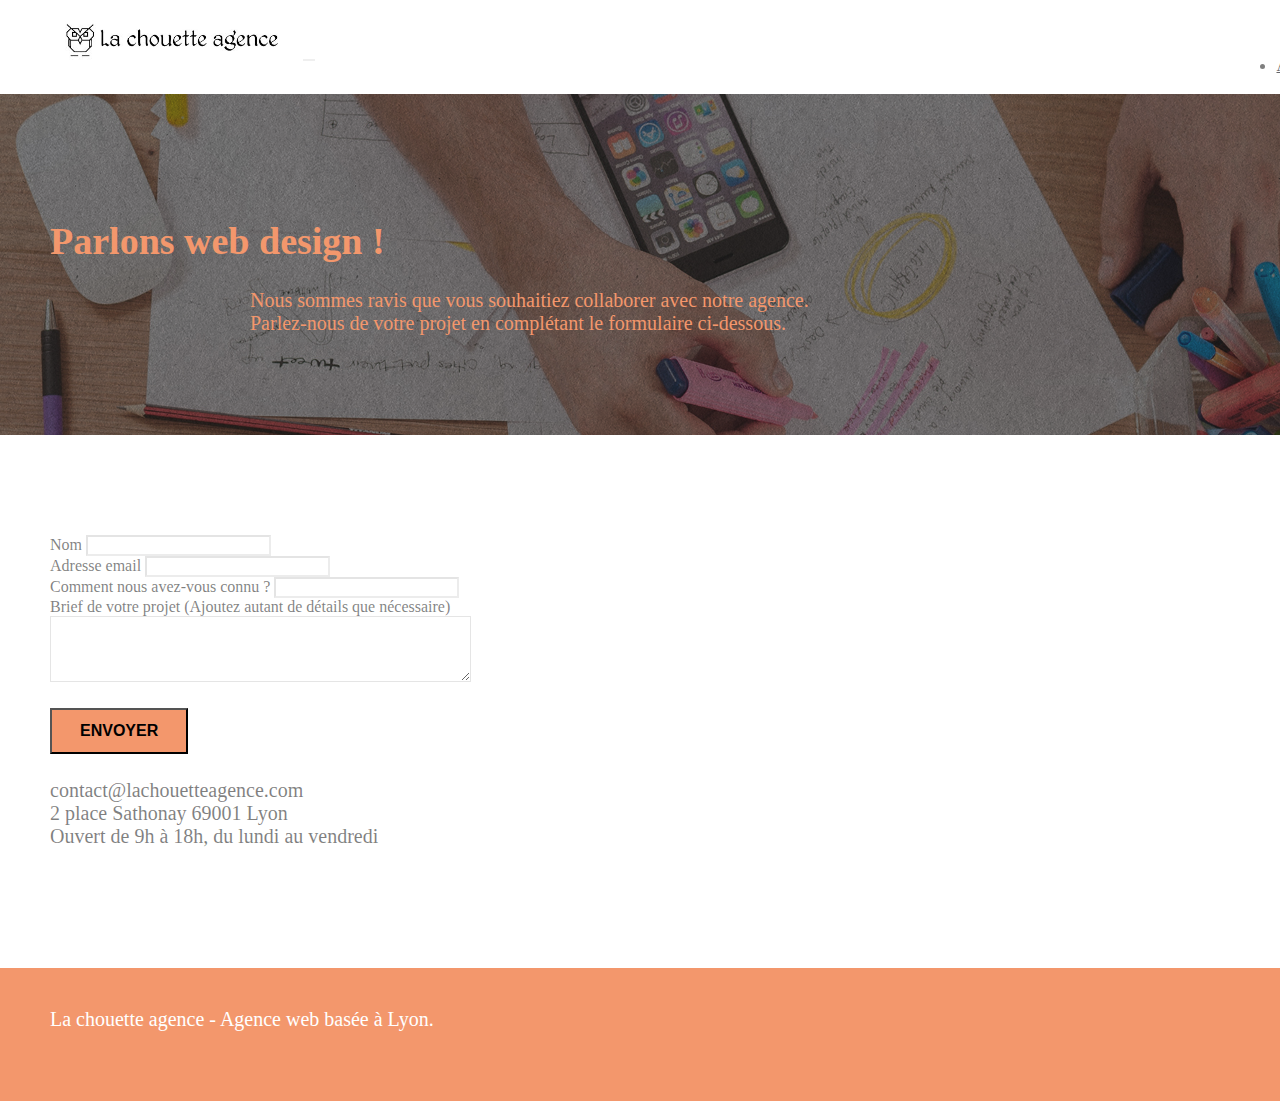
==== contact.html @ cbf3c03d "29/04/203" ====
<!doctype html>
<html lang="Default">
<head>
    <meta charset="utf-8">
    <meta name="description" content="La chouette agence, une grande agence de web design basée à Lyon. ">
    <meta name="viewport" content="width=device-width, initial-scale=1.0, viewport-fit=cover">
    <link rel="shortcut icon" type="image/png" href="favicon.jpg">

	<link rel="stylesheet" type="text/css" href="./css/bootstrap.min.css">
	<link rel="stylesheet" type="text/css" href="style.css">
	<link rel="stylesheet" type="text/css" href="./css/font-awesome.min.css">
	<link rel="stylesheet" type="text/css" href="./css/et-line.min.css">


	<script src="./js/jquery-2.1.0.min.js"></script>
	<script src="./js/bootstrap.min.js"></script>
	<script src="./js/blocs.min.js"></script>
	<script src="./js/jqBootstrapValidation.js"></script>
	<script src="./js/formHandler.js"></script>
    <title>Contact</title>


<!-- Analytics -->

<!-- Analytics END -->

</head>
<body>
<!-- Principal conteneur -->
<div class="page-container">

<!-- bloc-0 -->
<div class="bloc bgc-white l-bloc " id="bloc-0">
	<div class="container bloc-sm">

		<nav class="navbar row">
			<div class="navbar-header">
 			 <a class="navbar-brand" href="index.html"><img src="img/la-chouette-agence.jpg" alt="paris web design logo agence web meilleure agence" height="40" /></a>
				<button id="nav-toggle" type="button" class="ui-navbar-toggle navbar-toggle" data-toggle="collapse" data-target=".navbar-1">
					<span class="icon-bar"></span><span class="icon-bar"></span><span class="icon-bar"></span>
				</button>
			</div>
			<div class="collapse navbar-collapse navbar-1 special-dropdown-nav">
				<ul class="site-navigation nav navbar-nav">
					<li>
						<a href="index.html">Accueil</a>
					</li>
					<li>
					</li>
					<li>
						<a href="page2.html">Contact</a>
					</li>
				</ul>
			</div>
		</nav>
	</div>
</div>
<!-- bloc-0 END -->

<!-- bloc-6 -->
<div class="bloc bg-dots-bg bg-banier d-bloc bloc-bg-texture texture-paper" id="bloc-6">
	<div class="container bloc-lg">
		<div class="row">
			<div class="col-sm-12">
				<h1 class="text-center hero-bloc-text tc-white">
					Parlons web design !
				</h1>
				<p class="text-center mg-lg tc-white tight-width-whitespace">
					Nous sommes ravis que vous souhaitiez collaborer avec notre agence.<br>
					Parlez-nous de votre projet en complétant le formulaire ci-dessous.
				</p>
			</div>
		</div>
	</div>
</div>
<!-- bloc-6 END -->

<!-- bloc-7 -->
<div class="bloc bgc-white l-bloc" id="bloc-7">
	<div class="container bloc-lg">
		<div class="row">
			<div class="col-sm-6">
				<form id="form_1" novalidate success-msg="Your message has been sent." fail-msg="Sorry it seems that our mail server is not responding, Sorry for the inconvenience!">
					<div class="form-group">
						<label>
							Nom
						</label>
						<input id="name" class="form-control" required />
					</div>
					<div class="form-group">
						<label>
							Adresse email
						</label>
						<input id="email" class="form-control" type="email" required />
					</div>
					<div class="form-group">
						<label>
							Comment nous avez-vous connu ?
						</label>
						<input class="form-control" type="email" required id="input_504" />
					</div>
					<div class="form-group">
						<label>
							Brief de votre projet (Ajoutez autant de détails que nécessaire)<br>
						</label><textarea id="message" class="form-control" rows="4" cols="50" required></textarea>
					</div>
					<button class="bloc-button btn btn-lg btn-block cta-hero btn-atomic-tangerine" type="submit">
						Envoyer
					</button>
				</form>
			</div>
			<div class="col-sm-6">
				<p>
					contact@lachouetteagence.com<br>2 place Sathonay 69001 Lyon<br>Ouvert de 9h à 18h, du lundi au vendredi<br>
				</p>
			</div>
		</div>
	</div>
</div>
<!-- bloc-7 END -->

<!-- ScrollToTop Button -->
<a class="bloc-button btn btn-d scrollToTop" onclick="scrollToTarget('1')"><span class="fa fa-chevron-up"></span></a>
<!-- ScrollToTop Button END-->


<!-- Footer - bloc-8 -->
<div class="bloc bgc-atomic-tangerine d-bloc" id="bloc-8">
	<div class="container bloc-sm">
		<div class="row">
			<div class="col-sm-12">
				<p class="text-center white">
					La chouette agence - Agence web basée à Lyon.<br>
				</p>
				<div class="row row-no-gutters social">
					<div class="col-sm-3">
						<div class="text-center">
							<a class="social" href="index.html"><span class="fa fa-twitter icon-md"></span></a>
						</div>
					</div>
					<div class="col-sm-3">
						<div class="text-center">
							<a class="social" href="index.html"><span class="fa fa-facebook icon-md"></span></a>
						</div>
					</div>
					<div class="col-sm-3">
						<div class="text-center">
							<a class="social" href="index.html"><span class="fa fa-dribbble icon-md"></span></a>
						</div>
					</div>
					<div class="col-sm-3">
						<div class="text-center">
							<a class="social" href="index.html"><span class="fa fa-instagram icon-md"></span></a>
						</div>
					</div>
				</div>
			</div>
		</div>
	</div>
</div>
<!-- Footer - bloc-8 END -->

</div>
<!-- Principal conteneur END -->


</body>
</html>
---- style.css ----
body {
    margin: 0;
    padding: 0;
    background: #FFF;
    overflow-x: hidden;
    -webkit-font-smoothing: antialiased;
    -moz-osx-font-smoothing: grayscale;
}

a,
button {
    transition: all .3s ease-in-out;
    outline: none!important;
}

a:hover {
    text-decoration: none;
    cursor: pointer;
}

#page-loading-blocs-notifaction {
    position: fixed;
    top: 0;
    bottom: 0;
    width: 100%;
    z-index: 100000;
    background: #FFFFFF url("img/pageload-spinner.gif") no-repeat center center;
}

.bloc {
    width: 100%;
    clear: both;
    background: 50% 50% no-repeat;
    padding: 0 50px;
    -webkit-background-size: cover;
    -moz-background-size: cover;
    -o-background-size: cover;
    background-size: cover;
    position: relative;
}

.bloc .container {
    padding-left: 0;
    padding-right: 0;
}

.bloc-lg {
    padding: 100px 50px;
}

.bloc-md {
    padding: 50px;
}

.bloc-sm {
    padding: 20px 50px;
}

.bg-center,
.bg-l-edge,
.bg-r-edge,
.bg-t-edge,
.bg-b-edge,
.bg-tl-edge,
.bg-bl-edge,
.bg-tr-edge,
.bg-br-edge,
.bg-repeat {
    -webkit-background-size: auto!important;
    -moz-background-size: auto!important;
    -o-background-size: auto!important;
    background-size: auto!important;
}

.bg-repeat {
    background: repeat;
}

.bg-t-edge {
    background: top no-repeat;
}

.bloc-bg-texture::before {
    content: "";
    background-size: 2px 2px;
    position: absolute;
    top: 0;
    bottom: 0;
    left: 0;
    right: 0;
}

.texture-paper::before {
    background: url("img/texture-paper.png");
    background-size: 280px 280px;
}

.b-parallax {
    background-attachment: fixed;
}

.d-bloc {
    color: rgba(255, 255, 255, .7);
}

.d-bloc button:hover {
    color: rgba(255, 255, 255, .9);
}

.d-bloc .icon-round,
.d-bloc .icon-square,
.d-bloc .icon-rounded,
.d-bloc .icon-semi-rounded-a,
.d-bloc .icon-semi-rounded-b {
    border-color: rgba(255, 255, 255, .9);
}

.d-bloc .divider-h span {
    border-color: rgba(255, 255, 255, .2);
}

.d-bloc .a-btn,
.d-bloc .navbar a,
.d-bloc .navbar-brand,
.d-bloc a .icon-sm,
.d-bloc a .icon-md,
.d-bloc a .icon-lg,
.d-bloc a .icon-xl,
.d-bloc h1 a,
.d-bloc h2 a,
.d-bloc h3 a,
.d-bloc h4 a,
.d-bloc h5 a,
.d-bloc h6 a,
.d-bloc p a {
    color: rgba(255, 255, 255, .6);
}

.d-bloc .a-btn:hover,
.d-bloc .navbar a:hover,
.d-bloc .navbar-brand:hover,
.d-bloc a:hover .icon-sm,
.d-bloc a:hover .icon-md,
.d-bloc a:hover .icon-lg,
.d-bloc a:hover .icon-xl,
.d-bloc h1 a:hover,
.d-bloc h2 a:hover,
.d-bloc h3 a:hover,
.d-bloc h4 a:hover,
.d-bloc h5 a:hover,
.d-bloc h6 a:hover,
.d-bloc p a:hover {
    color: rgba(255, 255, 255, 1);
}

.d-bloc .navbar-toggle .icon-bar {
    background: rgba(255, 255, 255, 1);
}

.d-bloc .btn-wire,
.d-bloc .btn-wire:hover {
    color: rgba(255, 255, 255, 1);
    border-color: rgba(255, 255, 255, 1);
}

.d-bloc .panel {
    color: rgba(0, 0, 0, .5);
}

.d-bloc .panel button:hover {
    color: rgba(0, 0, 0, .7);
}

.d-bloc .panel icon {
    border-color: rgba(0, 0, 0, .7);
}

.d-bloc .panel .divider-h span {
    border-color: rgba(0, 0, 0, .1);
}

.d-bloc .panel .a-btn {
    color: rgba(0, 0, 0, .6);
}

.d-bloc .panel .a-btn:hover {
    color: rgba(0, 0, 0, 1);
}

.d-bloc .panel .btn-wire,
.d-bloc .panel .btn-wire:hover {
    color: rgba(0, 0, 0, .7);
    border-color: rgba(0, 0, 0, .3);
}

.d-bloc .panel,
.l-bloc {
    color: rgba(0, 0, 0, .5);
}

.d-bloc .panel button:hover,
.l-bloc button:hover {
    color: rgba(0, 0, 0, .7);
}

.l-bloc .icon-round,
.l-bloc .icon-square,
.l-bloc .icon-rounded,
.l-bloc .icon-semi-rounded-a,
.l-bloc .icon-semi-rounded-b {
    border-color: rgba(0, 0, 0, .7);
}

.d-bloc .panel .divider-h span,
.l-bloc .divider-h span {
    border-color: rgba(0, 0, 0, .1);
}

.d-bloc .panel .a-btn,
.l-bloc .a-btn,
.l-bloc .navbar a,
.l-bloc .navbar-brand,
.l-bloc a .icon-sm,
.l-bloc a .icon-md,
.l-bloc a .icon-lg,
.l-bloc a .icon-xl,
.l-bloc h1 a,
.l-bloc h2 a,
.l-bloc h3 a,
.l-bloc h4 a,
.l-bloc h5 a,
.l-bloc h6 a,
.l-bloc p a {
    color: rgba(0, 0, 0, .6);
}

.d-bloc .panel .a-btn:hover,
.l-bloc .a-btn:hover,
.l-bloc .navbar a:hover,
.l-bloc .navbar-brand:hover,
.l-bloc a:hover .icon-sm,
.l-bloc a:hover .icon-md,
.l-bloc a:hover .icon-lg,
.l-bloc a:hover .icon-xl,
.l-bloc h1 a:hover,
.l-bloc h2 a:hover,
.l-bloc h3 a:hover,
.l-bloc h4 a:hover,
.l-bloc h5 a:hover,
.l-bloc h6 a:hover,
.l-bloc p a:hover {
    color: rgba(0, 0, 0, 1);
}

.l-bloc .navbar-toggle .icon-bar {
    color: rgba(0, 0, 0, .6);
}

.d-bloc .panel .btn-wire,
.d-bloc .panel .btn-wire:hover,
.l-bloc .btn-wire,
.l-bloc .btn-wire:hover {
    color: rgba(0, 0, 0, .7);
    border-color: rgba(0, 0, 0, .3);
}

.voffset {
    margin-top: 30px;
}

.voffset-lg {
    margin-top: 80px;
}

.row-no-gutters {
  display: flex;
  justify-content: center;
}

.row.row-no-gutters > [class^="col-"],
.row.row-no-gutters > [class*=" col-"] {
    padding-right: 0;
    padding-bottom: 30px;
    padding-left: 0;
}

.navbar {
    margin-bottom: 0;
    z-index: 1;
}

.navbar-brand {
    height: auto;
    padding: 3px 15px;
    font-size: 25px;
    font-weight: normal;
    font-weight: 600;
    line-height: 44px;
}

.navbar-brand img {
    max-height: 200px;
    margin: 0 5px 0 0;
    display: inline;
}

.navbar-brand img[src$=svg] {
    min-width: 100px;
}

.nav-center .navbar-brand img {
    margin: 0;
}

.navbar .nav {
    padding-top: 2px;
    margin-right: -16px;
    float: right;
    z-index: 1;
}

.nav > li {
    float: left;
    margin-top: 4px;
    font-size: 16px;
}

.navbar-nav .open .dropdown-menu > li > a {
    text-align: inherit;
}

.nav > li a:hover,
.nav > li a:focus {
    background: transparent;
}

.navbar-toggle {
    margin: 10px 10px 0 0;
    border: 0px;
}

.navbar-toggle:hover {
    background: transparent!important;
}

.navbar-toggle .icon-bar {
    background-color: rgba(0, 0, 0, .5);
    width: 26px;
}

.nav-invert .navbar .nav {
    float: left;
}

.nav-invert .navbar-header,
.nav-invert .navbar-brand {
    float: right;
    position: relative;
    z-index: 2;
}

.color_p
{
  color:#333;
}


@media (min-width: 768px) {
    .site-navigation {
        position: absolute;
        top: 50%;
        right: 20px;
        transform: translate(0, -50%);
        -webkit-transform: translateY(-50%);
    }
    .nav > li .dropdown-menu a,
    .nav > li .dropdown-menu a:hover {
        color: #484848;
    }
    .nav-invert .site-navigation {
        left: 0;
        right: 0;
    }
    .nav-center {
        text-align: center;
    }
    .nav-center .navbar-header {
        width: 100%;
    }
    .nav-center .navbar-header,
    .nav-center .navbar-brand,
    .nav-center .nav > li {
        float: none;
        display: inline-block;
    }
    .nav-center .site-navigation {
        position: relative;
        width: 100%;
        right: 0;
        margin-right: 0px;
        margin-top: 20px;
    }
    .nav-center.mini-nav .navbar-toggle {
        float: none;
        margin: 10px auto 0;
    }
}

.nav > li > .dropdown a {
    background: none!important;
    display: block;
    padding: 14px 15px;
}

nav .caret {
    margin: 0 5px;
}

.dropdown-menu .dropdown-menu {
    top: -8px;
    left: 100%;
}

.dropdown-menu .dropmenu-flow-right {
    top: 100%;
    left: 0;
    margin-left: -1px;
    border-top-left-radius: 0;
    border-top-right-radius: 0;
}

.dropdown-menu .dropdown span {
    border: 4px solid black;
    border-top-color: transparent;
    border-right-color: transparent;
    border-bottom-color: transparent;
    margin: 6px -5px 0 0!important;
    float: right;
}

.mg-md {
    margin-top: 10px;
    margin-bottom: 20px;
}

.mg-lg {
    margin-top: 10px;
    margin-bottom: 40px;
}

.btn {
    margin: 0 5px 5px 0;
}

.btn.pull-right {
    margin: 0 0 5px 5px;
}

.btn-d,
.btn-d:hover,
.btn-d:focus {
    color: #FFF;
    background: rgba(0, 0, 0, .3);
}

button {
    outline: none!important;
}

.btn-rd {
    border-radius: 40px;
}

.btn-clean {
    border: 1px solid rgba(0, 0, 0, .08);
    border-bottom-color: rgba(0, 0, 0, .1);
    text-shadow: 0 1px 0 rgba(0, 0, 1, .1);
    box-shadow: 0 1px 3px rgba(0, 0, 1, .25), inset 0 1px 0 0 rgba(255, 255, 255, .15);
}

.icon-md {
    font-size: 30px!important;
}

.icon-lg {
    font-size: 60px!important;
}

.sm-shadow {
    text-shadow: 0 1px 2px rgba(0, 0, 0, .3);
}

.panel-sq,
.panel-sq .panel-heading,
.panel-sq .panel-footer {
    border-radius: 0;
}

.panel-rd {
    border-radius: 30px;
}

.panel-rd .panel-heading {
    border-radius: 29px 29px 0 0;
}

.panel-rd .panel-footer {
    border-radius: 0 0 29px 29px;
}

.form-control {
    border-color: rgba(0, 0, 0, .1);
    box-shadow: none;
}

.scrollToTop {
    width: 40px;
    height: 40px;
    position: fixed;
    bottom: 20px;
    right: 20px;
    opacity: 0;
    z-index: 500;
    transition: all .3s ease-in-out;
}

.scrollToTop span {
    margin-top: 6px;
}

.showScrollTop {
    font-size: 14px;
    opacity: 1;
}

a[data-lightbox] {
    position: relative;
    display: block;
    text-align: center;
}

a[data-lightbox]:hover::before {
    content: "+";
    font-family: "HelveticaNeue-Light", "Helvetica Neue Light", "Helvetica Neue", Helvetica, Arial;
    font-size: 32px;
    width: 50px;
    height: 50px;
    margin-left: -25px;
    border-radius: 50%;
    background: rgba(0, 0, 0, .6);
    color: #FFF;
    font-weight: 100;
    z-index: 1;
    position: absolute;
    top: 50%;
    transform: translateY(-50%);
    -webkit-transform: translateY(-50%);
}

a[data-lightbox]:hover img {
    opacity: 0.6;
    -webkit-animation-fill-mode: none;
    animation-fill-mode: none;
}

#lightbox-modal {
    display: flex;
    align-items: center;
}

#lightbox-modal .modal-dialog {
    width: 90%;
    max-width: 900px;
    margin: 0 auto 0;
}

#lightbox-modal .modal-dialog img {
    max-height: 90vh;
    margin: 0 auto;
}

.lightbox-caption {
    padding: 20px;
    color: #FFF;
    background: rgba(0, 0, 0, .5);
    position: absolute;
    left: 15px;
    right: 15px;
    bottom: 5px;
}

.close-lightbox {
    color: #FFF;
    font-size: 30px;
    position: absolute;
    top: 20px;
    right: 20px;
    z-index: 20;
    background: rgba(0, 0, 0, .5);
    border: none;
    line-height: 30px;
    padding: 0 9px 5px;
    opacity: 0.3;
}

.close-lightbox:hover,
.next-lightbox:hover,
.prev-lightbox:hover {
    opacity: 1.0;
    color: #FFF;
}

.next-lightbox,
.prev-lightbox {
    font-size: 20px;
    color: rgba(255, 255, 255, .9);
    background: rgba(0, 0, 0, .5);
    transition: all .2s ease-in-out;
    position: absolute;
    top: 45%;
    z-index: 1;
    opacity: 0.4;
}

.next-lightbox {
    padding: 6px 8px 1px 13px;
    right: 25px;
}

.prev-lightbox {
    padding: 6px 13px 1px 10px;
    left: 25px;
}

.snapshot-lb .modal-body {
    padding-bottom: 45px;
}

.snapshot-lb .lightbox-caption {
    padding: 0;
    color: rgba(0, 0, 0, .5);
    background: none;
}

h1,
h2,
h3,
h4,
h5,
h6,
p,
label,
.btn,
a,
{
    font-family: "helvetica";
    font-weight: 400;
    color: #575757!important;
}

.container {
    max-width: 1000px;
}

.hero-bloc-text {
    font-size: 38px;
}

.hero-bloc-text-sub {
    font-size: 36px;
}

.statement-bloc-text {
    line-height: 26px;
    font-style: italic;
    font-size: 20px;
    text-align: center;
    font-weight: lighter;
    max-width: 520px;
    margin: auto auto auto auto;
}

p {
    font-size: 20px;
}

.citation
{
    font-size: 25px;
    padding-bottom: 10px;
}


.tight-width-whitespace {
    max-width: 600px;
    margin: auto auto auto auto;
}

.h1 {
    font-size: 20px;
    font-family: "Open Sans";
}

.cta-hero {
    margin-top: 22px;
    text-transform: uppercase;
    padding: 12px 28px 12px 28px;
    font-size: 16px;
    font-weight: 700;
}
/*
.social {
    max-width: 400px;
    margin: auto auto auto auto;
}
*/
h2 {
    line-height: 1.4em;
}

h3 {
    font-size: 15px;
    text-transform: uppercase;
    font-weight: 700;
    color: #333333!important;
}

.med-width-whitespace {
    max-width: 800px;
    margin: auto auto auto auto;
    box-shadow: 0px 0px 0px #000000;
}

h1 {
    color: #333333!important;
}

h4 {
    color: #333333!important;
}

.icons {
    margin-bottom: 14px;
    margin-top: 24px;
}

.white {
    color: #FFFFFF!important;
}

.portfolio-thumb {
    margin-bottom: 24px;
}

.portfolio-row {
    margin-bottom: 44px;
    margin-top: 50px;
}

.avatar {
    box-shadow: 0px 4px 9px rgba(0, 0, 0, 0.3);
}

.black-background {
    background-color: rgba(165, 147, 99, 0.7);
    padding: 40px 40px 40px 40px;
}

.bold-link {
    font-weight: 900;
    text-decoration: underline!important;
}

.bgc-white {
    background-color: #FFFFFF;
}

.bgc-dark-slate-blue {
    background-color: #364577;
}

.bgc-atomic-tangerine {
  background-color: #F3976C;
}

.tc-white {
    color: #F3976C!important;
    position: relative;
}

.btn-atomic-tangerine {
    background: #F3976C;
}

.btn-atomic-tangerine:hover {
    background: #c27956!important;
    color: #FFFFFF!important;
}

.ltc-white {
    color: #FFFFFF!important;
}

.ltc-white:hover {
    color: #cccccc!important;
}

.ltc-atomic-tangerine {
    color: #F3976C!important;
}

.ltc-atomic-tangerine:hover {
    color: #c27956!important;
}

.icon-dark-slate-blue {
    color: #364577!important;
    border-color: #364577!important;
}

.bg-dots-bg {
    background-image: url(img/la-chouette-agence-banniere.jpg);
}

.bg-lines-h2-bg {
    background-image: url("img/lines-h2-bg.jpg");
}

.bg-banniere {
    background-image: url("img/la-chouette-agence-banniere.jpg");
}

.bg-presentation {
    background-image: url("img/image-de-presentation.jpg");
}

@media (max-width: 1024px) {
    .bloc {
        padding-left: 20px;
        padding-right: 20px;
    }
    .bloc.full-width-bloc,
    .bloc-tile-2.full-width-bloc .container,
    .bloc-tile-3.full-width-bloc .container,
    .bloc-tile-4.full-width-bloc .container {
        padding-left: 0;
        padding-right: 0;
    }
}

@media (max-width: 992px) and (min-width: 768px) {
    .navbar .nav {
        max-width: 80%
    }
    .nav-center.navbar .nav {
        max-width: 100%
    }
}

@media only screen and (min-device-width: 768px) and (max-device-width: 1024px) and (orientation: landscape) {
    .b-parallax {
        background-attachment: scroll;
    }
}

@media only screen and (min-device-width: 1024px) and (max-device-width: 1366px) and (-webkit-min-device-pixel-ratio: 1.5) {
    .b-parallax {
        background-attachment: scroll;
    }
}

@media (max-width: 991px) {
    .container {
        width: 100%;
    }
    .b-parallax {
        background-attachment: scroll;
    }
    .page-container,
    #hero-bloc {
        overflow-x: hidden;
        position: relative;
    }
    .bloc {
        padding-left: constant(safe-area-inset-left);
        padding-right: constant(safe-area-inset-right);
    }
    .bloc-group,
    .bloc-group .bloc {
        display: block;
        width: 100%;
    }
    .bloc-fill-screen .fill-bloc-top-edge,
    .bloc-fill-screen .fill-bloc-bottom-edge {
        padding: 0 20px;
        padding-left: constant(safe-area-inset-left);
        padding-right: constant(safe-area-inset-right);
    }
}

@media (max-width: 767px) {
    .page-container {
        overflow-x: hidden;
        position: relative;
    }
    h1,
    h2,
    h3,
    h4,
    h5,
    h6,
    p,
    #disqus_thread {
        padding-left: 10px!important;
        padding-right: 10px!important;
    }
    .b-parallax {
        background-attachment: scroll;
    }
    .navbar .nav {
        padding-top: 0;
        border-top: 1px solid rgba(0, 0, 0, .2);
        float: none!important;
    }
    .navbar.row {
        margin-left: 0;
        margin-right: 0;
    }
    .site-navigation {
        position: inherit;
        transform: none;
        -webkit-transform: none;
        -ms-transform: none;
    }
    .nav > li {
        margin-top: 0;
        border-bottom: 1px solid rgba(0, 0, 0, .1);
        background: rgba(0, 0, 0, .05);
        text-align: left;
        padding-left: 15px;
        width: 100%;
    }
    .nav > li:hover {
        background: rgba(0, 0, 0, .08);
    }
    .dropdown .dropdown a .caret {
        float: none;
        margin: 5px 0 0 10px!important;
        border: 4px solid black;
        border-bottom-color: transparent;
        border-right-color: transparent;
        border-left-color: transparent;
    }
    #hero-bloc .navbar .nav {
        background: rgba(0, 0, 0, .8);
    }
    #hero-bloc .navbar .nav a {
        color: rgba(255, 255, 255, .6);
    }
    .hero {
        padding: 50px 0;
    }
    .hero-nav {
        left: -1px;
        right: -1px;
    }
    .navbar-collapse {
        padding: 0;
        overflow-x: hidden;
        -webkit-box-shadow: none;
        box-shadow: none;
    }
    .navbar-brand img {
        max-height: 40px;
        width: auto;
    }
    .nav-invert .navbar-header {
        float: none;
        width: 100%;
    }
    .nav-invert .navbar-toggle {
        float: left;
        margin-left: 10px;
    }
    .bloc {
        padding-left: 0;
        padding-right: 0;
    }
    .bloc-xxl,
    .bloc-xl,
    .bloc-lg {
        padding: 40px 0;
    }
    .bloc-sm,
    .bloc-md {
        padding-left: 0;
        padding-right: 0;
    }
    .bloc-tile-2 .container,
    .bloc-tile-3 .container,
    .bloc-tile-4 .container,
    .bloc-fill-screen .fill-bloc-top-edge,
    .bloc-fill-screen .fill-bloc-bottom-edge {
        padding-left: 0;
        padding-right: 0;
    }
    .a-block {
        padding: 0 10px;
    }
    .btn-dwn {
        display: none;
    }
    .voffset {
        margin-top: 5px;
    }
    .voffset-md {
        margin-top: 20px;
    }
    .voffset-lg {
        margin-top: 30px;
    }
    form {
        padding: 5px;
    }
    .close-lightbox {
        display: inline-block;
    }
    .blocsapp-device-iphone5 {
        background-size: 216px 425px;
        padding-top: 60px;
        width: 216px;
        height: 425px;
    }
    .blocsapp-device-iphone5 img {
        width: auto;
        height: 320px;
    }
}

@media (max-width: 400px) {
    .bloc {
        padding-left: 0;
        padding-right: 0;
    }
}


@media (max-width: 320px) and (max-width: 414px)  {

  img {
        width: 90%;
  }
}

@media (max-width: 767px) {
    .bloc-mob-center-text {
        text-align: center;
    }
}
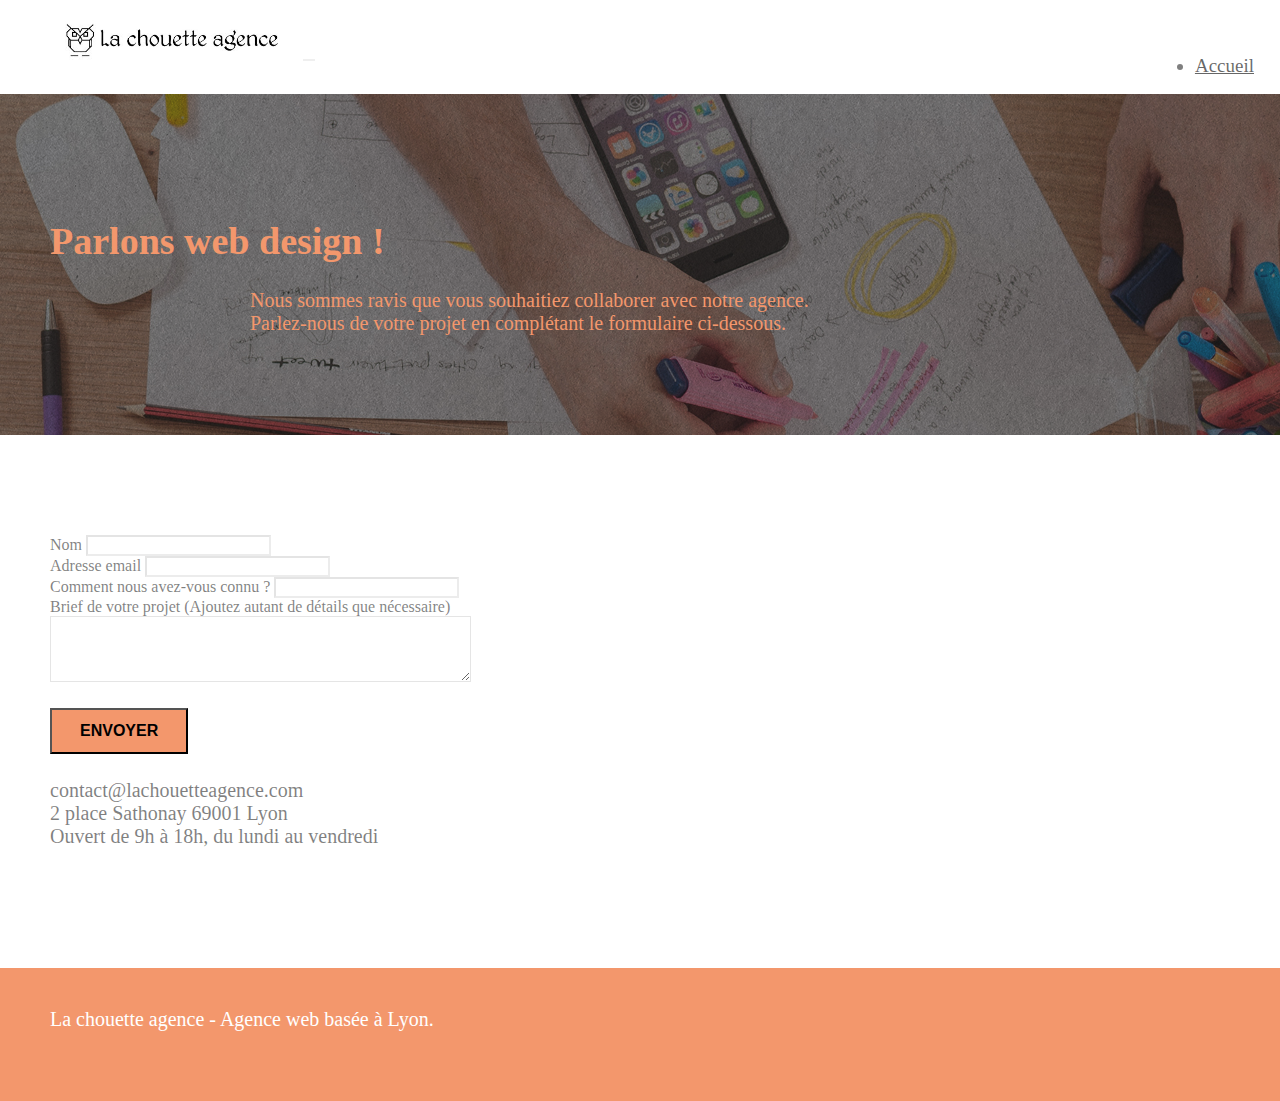
==== commit 1934ec23: "30/04/20" ====
--- a/contact.html
+++ b/contact.html
@@ -1,168 +1,149 @@
 <!doctype html>
 <html lang="Default">
-<head>
-    <meta charset="utf-8">
-    <meta name="description" content="La chouette agence, une grande agence de web design basée à Lyon. ">
-    <meta name="viewport" content="width=device-width, initial-scale=1.0, viewport-fit=cover">
-    <link rel="shortcut icon" type="image/png" href="favicon.jpg">
-
-	<link rel="stylesheet" type="text/css" href="./css/bootstrap.min.css">
-	<link rel="stylesheet" type="text/css" href="style.css">
-	<link rel="stylesheet" type="text/css" href="./css/font-awesome.min.css">
-	<link rel="stylesheet" type="text/css" href="./css/et-line.min.css">
-
-
-	<script src="./js/jquery-2.1.0.min.js"></script>
-	<script src="./js/bootstrap.min.js"></script>
-	<script src="./js/blocs.min.js"></script>
-	<script src="./js/jqBootstrapValidation.js"></script>
-	<script src="./js/formHandler.js"></script>
-    <title>Contact</title>
-
-
-<!-- Analytics -->
-
-<!-- Analytics END -->
-
-</head>
-<body>
-<!-- Principal conteneur -->
-<div class="page-container">
-
-<!-- bloc-0 -->
-<div class="bloc bgc-white l-bloc " id="bloc-0">
-	<div class="container bloc-sm">
-
-		<nav class="navbar row">
-			<div class="navbar-header">
- 			 <a class="navbar-brand" href="index.html"><img src="img/la-chouette-agence.jpg" alt="paris web design logo agence web meilleure agence" height="40" /></a>
-				<button id="nav-toggle" type="button" class="ui-navbar-toggle navbar-toggle" data-toggle="collapse" data-target=".navbar-1">
-					<span class="icon-bar"></span><span class="icon-bar"></span><span class="icon-bar"></span>
-				</button>
-			</div>
-			<div class="collapse navbar-collapse navbar-1 special-dropdown-nav">
-				<ul class="site-navigation nav navbar-nav">
-					<li>
-						<a href="index.html">Accueil</a>
-					</li>
-					<li>
-					</li>
-					<li>
-						<a href="page2.html">Contact</a>
-					</li>
-				</ul>
-			</div>
-		</nav>
-	</div>
-</div>
-<!-- bloc-0 END -->
-
-<!-- bloc-6 -->
-<div class="bloc bg-dots-bg bg-banier d-bloc bloc-bg-texture texture-paper" id="bloc-6">
-	<div class="container bloc-lg">
-		<div class="row">
-			<div class="col-sm-12">
-				<h1 class="text-center hero-bloc-text tc-white">
-					Parlons web design !
-				</h1>
-				<p class="text-center mg-lg tc-white tight-width-whitespace">
-					Nous sommes ravis que vous souhaitiez collaborer avec notre agence.<br>
-					Parlez-nous de votre projet en complétant le formulaire ci-dessous.
-				</p>
-			</div>
-		</div>
-	</div>
-</div>
-<!-- bloc-6 END -->
-
-<!-- bloc-7 -->
-<div class="bloc bgc-white l-bloc" id="bloc-7">
-	<div class="container bloc-lg">
-		<div class="row">
-			<div class="col-sm-6">
-				<form id="form_1" novalidate success-msg="Your message has been sent." fail-msg="Sorry it seems that our mail server is not responding, Sorry for the inconvenience!">
-					<div class="form-group">
-						<label>
-							Nom
-						</label>
-						<input id="name" class="form-control" required />
-					</div>
-					<div class="form-group">
-						<label>
-							Adresse email
-						</label>
-						<input id="email" class="form-control" type="email" required />
-					</div>
-					<div class="form-group">
-						<label>
-							Comment nous avez-vous connu ?
-						</label>
-						<input class="form-control" type="email" required id="input_504" />
-					</div>
-					<div class="form-group">
-						<label>
-							Brief de votre projet (Ajoutez autant de détails que nécessaire)<br>
-						</label><textarea id="message" class="form-control" rows="4" cols="50" required></textarea>
-					</div>
-					<button class="bloc-button btn btn-lg btn-block cta-hero btn-atomic-tangerine" type="submit">
-						Envoyer
-					</button>
-				</form>
-			</div>
-			<div class="col-sm-6">
-				<p>
-					contact@lachouetteagence.com<br>2 place Sathonay 69001 Lyon<br>Ouvert de 9h à 18h, du lundi au vendredi<br>
-				</p>
-			</div>
-		</div>
-	</div>
-</div>
-<!-- bloc-7 END -->
-
-<!-- ScrollToTop Button -->
-<a class="bloc-button btn btn-d scrollToTop" onclick="scrollToTarget('1')"><span class="fa fa-chevron-up"></span></a>
-<!-- ScrollToTop Button END-->
-
-
-<!-- Footer - bloc-8 -->
-<div class="bloc bgc-atomic-tangerine d-bloc" id="bloc-8">
-	<div class="container bloc-sm">
-		<div class="row">
-			<div class="col-sm-12">
-				<p class="text-center white">
-					La chouette agence - Agence web basée à Lyon.<br>
-				</p>
-				<div class="row row-no-gutters social">
-					<div class="col-sm-3">
-						<div class="text-center">
-							<a class="social" href="index.html"><span class="fa fa-twitter icon-md"></span></a>
-						</div>
-					</div>
-					<div class="col-sm-3">
-						<div class="text-center">
-							<a class="social" href="index.html"><span class="fa fa-facebook icon-md"></span></a>
-						</div>
-					</div>
-					<div class="col-sm-3">
-						<div class="text-center">
-							<a class="social" href="index.html"><span class="fa fa-dribbble icon-md"></span></a>
-						</div>
-					</div>
-					<div class="col-sm-3">
-						<div class="text-center">
-							<a class="social" href="index.html"><span class="fa fa-instagram icon-md"></span></a>
-						</div>
-					</div>
-				</div>
-			</div>
-		</div>
-	</div>
-</div>
-<!-- Footer - bloc-8 END -->
-
-</div>
-<!-- Principal conteneur END -->
-
-
-</body>
+   <head>
+      <meta charset="utf-8">
+      <meta name="description" content="La chouette agence, une grande agence de web design basée à Lyon. ">
+      <meta name="viewport" content="width=device-width, initial-scale=1.0, viewport-fit=cover">
+      <link rel="shortcut icon" type="image/png" href="favicon.jpg">
+      <link rel="stylesheet" type="text/css" href="./css/bootstrap.min.css">
+      <link rel="stylesheet" type="text/css" href="style.css">
+      <link rel="stylesheet" type="text/css" href="./css/font-awesome.min.css">
+      <link rel="stylesheet" type="text/css" href="./css/et-line.min.css">
+      <title>Contact</title>
+      <!-- Analytics -->
+      <!-- Analytics END -->
+   </head>
+   <body>
+      <!-- Principal conteneur -->
+      <div class="page-container">
+         <!-- bloc-0 -->
+         <div class="bloc bgc-white l-bloc " id="bloc-0">
+            <div class="container bloc-sm">
+               <nav class="navbar row">
+                  <div class="navbar-header">
+                     <a class="navbar-brand" href="index.html"><img src="img/la-chouette-agence.jpg" alt="paris web design logo agence web meilleure agence" height="40" /></a>
+                     <button id="nav-toggle" type="button" class="ui-navbar-toggle navbar-toggle" data-toggle="collapse" data-target=".navbar-1">
+                     <span class="icon-bar"></span><span class="icon-bar"></span><span class="icon-bar"></span>
+                     </button>
+                  </div>
+                  <div class="collapse navbar-collapse navbar-1 special-dropdown-nav">
+                     <ul class="site-navigation nav navbar-nav">
+                        <li>
+                           <a href="index.html">Accueil</a>
+                        </li>
+                        <!--	<li>
+                           <a href="page2.html">Contact</a>
+                           </li> -->
+                     </ul>
+                  </div>
+               </nav>
+            </div>
+         </div>
+         <!-- bloc-0 END -->
+         <!-- bloc-6 -->
+         <div class="bloc bg-dots-bg bg-banier d-bloc bloc-bg-texture texture-paper" id="bloc-6">
+            <div class="container bloc-lg">
+               <div class="row">
+                  <div class="col-sm-12">
+                     <h1 class="text-center hero-bloc-text tc-white">
+                        Parlons web design !
+                     </h1>
+                     <p class="text-center mg-lg tc-white tight-width-whitespace">
+                        Nous sommes ravis que vous souhaitiez collaborer avec notre agence.<br>
+                        Parlez-nous de votre projet en complétant le formulaire ci-dessous.
+                     </p>
+                  </div>
+               </div>
+            </div>
+         </div>
+         <!-- bloc-6 END -->
+         <!-- bloc-7 -->
+         <div class="bloc bgc-white l-bloc" id="bloc-7">
+            <div class="container bloc-lg">
+               <div class="row">
+                  <div class="col-sm-6">
+                     <form id="form_1" novalidate success-msg="Your message has been sent." fail-msg="Sorry it seems that our mail server is not responding, Sorry for the inconvenience!">
+                        <div class="form-group">
+                           <label>
+                           Nom
+                           </label>
+                           <input id="name" class="form-control" required />
+                        </div>
+                        <div class="form-group">
+                           <label>
+                           Adresse email
+                           </label>
+                           <input id="email" class="form-control" type="email" required />
+                        </div>
+                        <div class="form-group">
+                           <label>
+                           Comment nous avez-vous connu ?
+                           </label>
+                           <input class="form-control" type="email" required id="input_504" />
+                        </div>
+                        <div class="form-group">
+                           <label>
+                           Brief de votre projet (Ajoutez autant de détails que nécessaire)<br>
+                           </label><textarea id="message" class="form-control" rows="4" cols="50" required></textarea>
+                        </div>
+                        <button class="bloc-button btn btn-lg btn-block cta-hero btn-atomic-tangerine" type="submit">
+                        Envoyer
+                        </button>
+                     </form>
+                  </div>
+                  <div class="col-sm-6">
+                     <p>
+                        contact@lachouetteagence.com<br>2 place Sathonay 69001 Lyon<br>Ouvert de 9h à 18h, du lundi au vendredi<br>
+                     </p>
+                  </div>
+               </div>
+            </div>
+         </div>
+         <!-- bloc-7 END -->
+         <!-- ScrollToTop Button -->
+         <a class="bloc-button btn btn-d scrollToTop" onclick="scrollToTarget('1')"><span class="fa fa-chevron-up"></span></a>
+         <!-- ScrollToTop Button END-->
+         <!-- Footer - bloc-8 -->
+         <div class="bloc bgc-atomic-tangerine d-bloc" id="bloc-8">
+            <div class="container bloc-sm">
+               <div class="row">
+                  <div class="col-sm-12">
+                     <p class="text-center white">
+                        La chouette agence - Agence web basée à Lyon.<br>
+                     </p>
+                     <div class="row row-no-gutters social">
+                        <div class="col-sm-3">
+                           <div class="text-center">
+                              <a class="social" href="index.html"><span class="fa fa-twitter icon-md"></span></a>
+                           </div>
+                        </div>
+                        <div class="col-sm-3">
+                           <div class="text-center">
+                              <a class="social" href="index.html"><span class="fa fa-facebook icon-md"></span></a>
+                           </div>
+                        </div>
+                        <div class="col-sm-3">
+                           <div class="text-center">
+                              <a class="social" href="index.html"><span class="fa fa-dribbble icon-md"></span></a>
+                           </div>
+                        </div>
+                        <div class="col-sm-3">
+                           <div class="text-center">
+                              <a class="social" href="index.html"><span class="fa fa-instagram icon-md"></span></a>
+                           </div>
+                        </div>
+                     </div>
+                  </div>
+               </div>
+            </div>
+         </div>
+         <!-- Footer - bloc-8 END -->
+      </div>
+      <!-- Principal conteneur END -->
+      <script src="./js/jquery-2.1.0.min.js"></script>
+      <script src="./js/bootstrap.min.js"></script>
+      <script src="./js/blocs.min.js"></script>
+      <script src="./js/jqBootstrapValidation.js"></script>
+      <script src="./js/formHandler.js"></script>
+   </body>
 </html>
--- a/style.css
+++ b/style.css
@@ -314,7 +314,7 @@
 
 .navbar .nav {
     padding-top: 2px;
-    margin-right: -16px;
+    margin-right: 106px;
     float: right;
     z-index: 1;
 }
@@ -322,7 +322,7 @@
 .nav > li {
     float: left;
     margin-top: 4px;
-    font-size: 16px;
+    font-size: 19px;
 }
 
 .navbar-nav .open .dropdown-menu > li > a {
